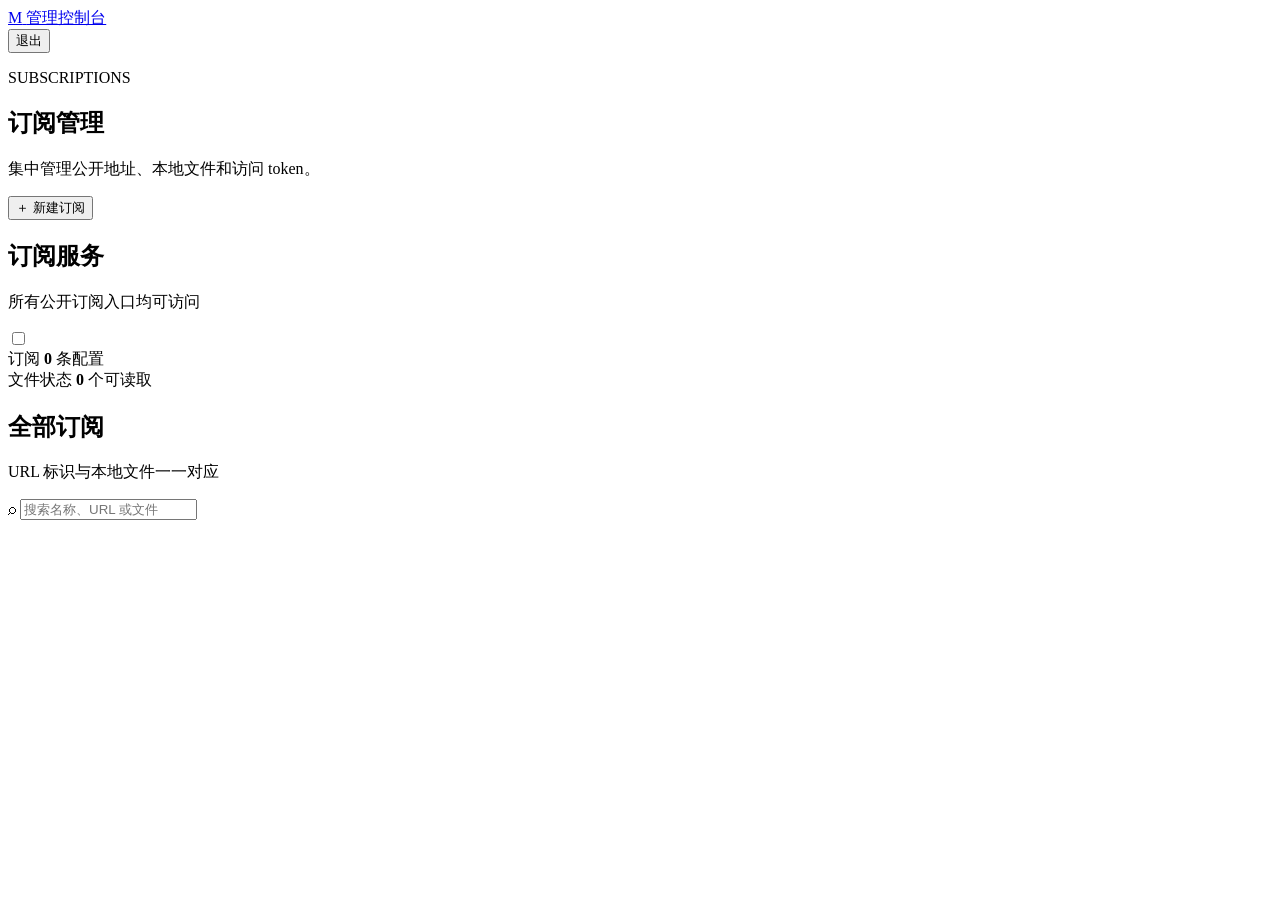
==== web/dashboard.html @ d8085ffe "feat: refactor to new version - replace file-based configuration with SQLite storage - add admin aut" ====
<!doctype html>
<html lang="zh-CN">
<head>
  <meta charset="utf-8">
  <meta name="viewport" content="width=device-width, initial-scale=1">
  <meta name="color-scheme" content="light">
  <meta name="theme-color" content="#f4f2ec">
  <title>订阅管理</title>
  <link rel="icon" href="/favicon.ico">
  <link rel="stylesheet" href="/assets/shared.css">
  <link rel="stylesheet" href="/assets/dashboard.css">
  <script src="/assets/shared.js" defer></script>
  <script src="/assets/dashboard.js" defer></script>
</head>
<body>
  <div class="app-shell">
    <header class="topbar">
      <a class="wordmark" href="/dashboard" aria-label="管理控制台首页">
        <span class="brand-mark">M</span>
        <span>管理控制台</span>
      </a>
      <div class="account">
        <span id="account-name"></span>
        <button id="logout-button" class="button button-quiet" type="button">退出</button>
      </div>
    </header>

    <main class="dashboard">
      <section class="hero-row">
        <div>
          <p class="eyebrow">SUBSCRIPTIONS</p>
          <h1>订阅管理</h1>
          <p class="muted">集中管理公开地址、本地文件和访问 token。</p>
        </div>
        <button id="add-button" class="button button-primary" type="button"><span aria-hidden="true">＋</span> 新建订阅</button>
      </section>

      <section class="overview" aria-label="服务概览">
        <article class="switch-card">
          <div>
            <div class="card-heading">
              <span id="service-dot" class="status-dot"></span>
              <h2>订阅服务</h2>
            </div>
            <p id="service-copy" class="muted">所有公开订阅入口均可访问</p>
          </div>
          <label class="switch">
            <input id="api-switch" type="checkbox" role="switch" aria-label="订阅服务总开关">
            <span class="switch-track"><span class="switch-thumb"></span></span>
          </label>
        </article>
        <article class="metric-card">
          <span class="metric-label">订阅</span>
          <strong id="total-count">0</strong>
          <span class="muted">条配置</span>
        </article>
        <article class="metric-card">
          <span class="metric-label">文件状态</span>
          <strong id="ready-count">0</strong>
          <span class="muted">个可读取</span>
        </article>
      </section>

      <section class="content-card">
        <div class="content-heading">
          <div>
            <h2>全部订阅</h2>
            <p class="muted">URL 标识与本地文件一一对应</p>
          </div>
          <label class="search-field">
            <span aria-hidden="true">⌕</span>
            <input id="search-input" type="search" placeholder="搜索名称、URL 或文件" aria-label="搜索订阅">
          </label>
        </div>
        <div id="subscription-list" class="subscription-list"></div>
        <div id="empty-state" class="empty-state" hidden>
          <div class="empty-icon">↗</div>
          <h3>创建第一条订阅</h3>
          <p>连接一个本地文件，系统会生成独立的访问 token。</p>
          <button class="button button-primary" data-action="add" type="button">新建订阅</button>
        </div>
        <div id="no-results" class="empty-state compact" hidden>
          <h3>没有匹配结果</h3>
          <p>换一个关键词试试。</p>
        </div>
      </section>
    </main>
  </div>

  <div id="editor-backdrop" class="modal-backdrop" hidden>
    <section class="modal" role="dialog" aria-modal="true" aria-labelledby="editor-title">
      <div class="modal-heading">
        <div>
          <p class="eyebrow">SUBSCRIPTION</p>
          <h2 id="editor-title">新建订阅</h2>
        </div>
        <button class="icon-button" data-action="close-editor" type="button" aria-label="关闭">×</button>
      </div>
      <form id="editor-form" novalidate>
        <input id="subscription-id" type="hidden">
        <div class="form-grid">
          <label>
            <span>订阅名称</span>
            <input id="subscription-name" maxlength="80" placeholder="例如：Clash 主配置" required>
          </label>
          <label>
            <span>URL 标识</span>
            <div class="input-prefix"><span>/api/</span><input id="subscription-url" maxlength="64" placeholder="clash-main" required></div>
            <small>字母、数字、点、横线或下划线</small>
          </label>
          <label class="span-two">
            <span>本地文件路径</span>
            <input id="subscription-file" maxlength="1024" placeholder="/etc/subscriptions/clash.yaml" required>
            <small>支持绝对路径和 ~/ 开头的用户目录</small>
          </label>
          <label class="span-two">
            <span>访问 token</span>
            <div class="token-input"><input id="subscription-token" type="password" minlength="8" maxlength="128" placeholder="留空则自动生成"><button id="toggle-token" class="inside-button" type="button">显示</button></div>
            <small id="token-help">创建后仅展示一次，请及时保存</small>
          </label>
          <label class="span-two">
            <span>备注 <i>可选</i></span>
            <textarea id="subscription-note" maxlength="500" rows="3" placeholder="用途、客户端或更新说明"></textarea>
          </label>
        </div>
        <div class="enabled-row">
          <div>
            <strong>立即启用</strong>
            <p>关闭后，这条订阅地址将暂时不可用。</p>
          </div>
          <label class="switch">
            <input id="subscription-enabled" type="checkbox" role="switch" checked aria-label="立即启用订阅">
            <span class="switch-track"><span class="switch-thumb"></span></span>
          </label>
        </div>
        <p id="editor-error" class="form-error" role="alert"></p>
        <div class="modal-actions">
          <button class="button button-secondary" data-action="close-editor" type="button">取消</button>
          <button id="save-button" class="button button-primary" type="submit">保存订阅</button>
        </div>
      </form>
    </section>
  </div>

  <div id="token-backdrop" class="modal-backdrop" hidden>
    <section class="modal token-modal" role="dialog" aria-modal="true" aria-labelledby="token-title">
      <div class="success-mark">✓</div>
      <p class="eyebrow">TOKEN CREATED</p>
      <h2 id="token-title">订阅已经可以使用</h2>
      <p class="muted">这是 token 的唯一一次完整展示。复制完整地址并保存在安全的位置。</p>
      <label>
        <span>完整订阅地址</span>
        <div class="copy-field"><input id="created-url" readonly><button id="copy-created-url" class="button button-secondary" type="button">复制</button></div>
      </label>
      <button class="button button-primary button-wide" data-action="close-token" type="button">我已保存</button>
    </section>
  </div>

  <div id="toast" class="toast" role="status" aria-live="polite"></div>
</body>
</html>
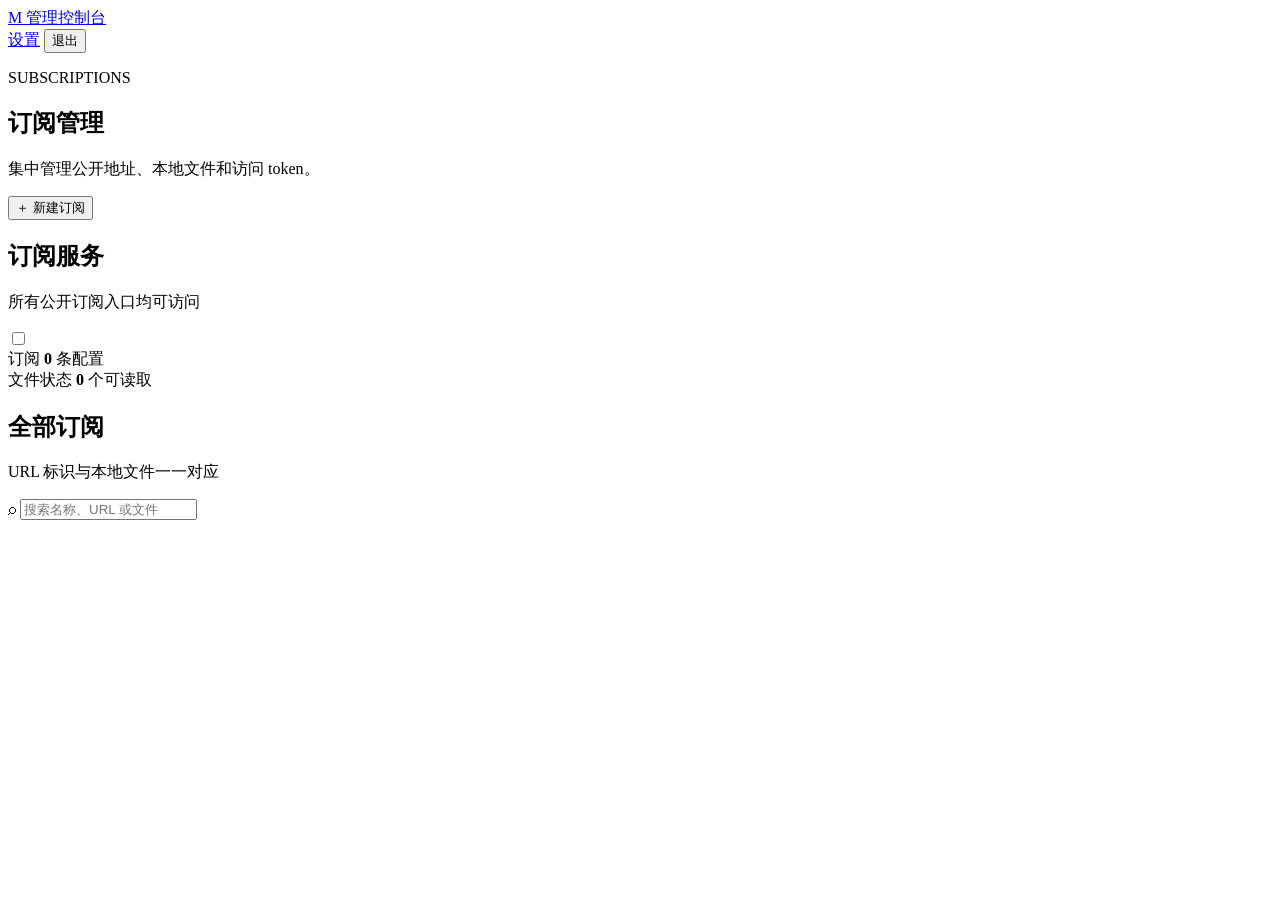
==== commit 708c5b46: "feat: add access protection and captcha - add alphanumeric login captcha and SQLite-backed IP failur" ====
--- a/web/dashboard.html
+++ b/web/dashboard.html
@@ -21,6 +21,7 @@
       </a>
       <div class="account">
         <span id="account-name"></span>
+        <a class="button button-quiet" href="/settings">设置</a>
         <button id="logout-button" class="button button-quiet" type="button">退出</button>
       </div>
     </header>
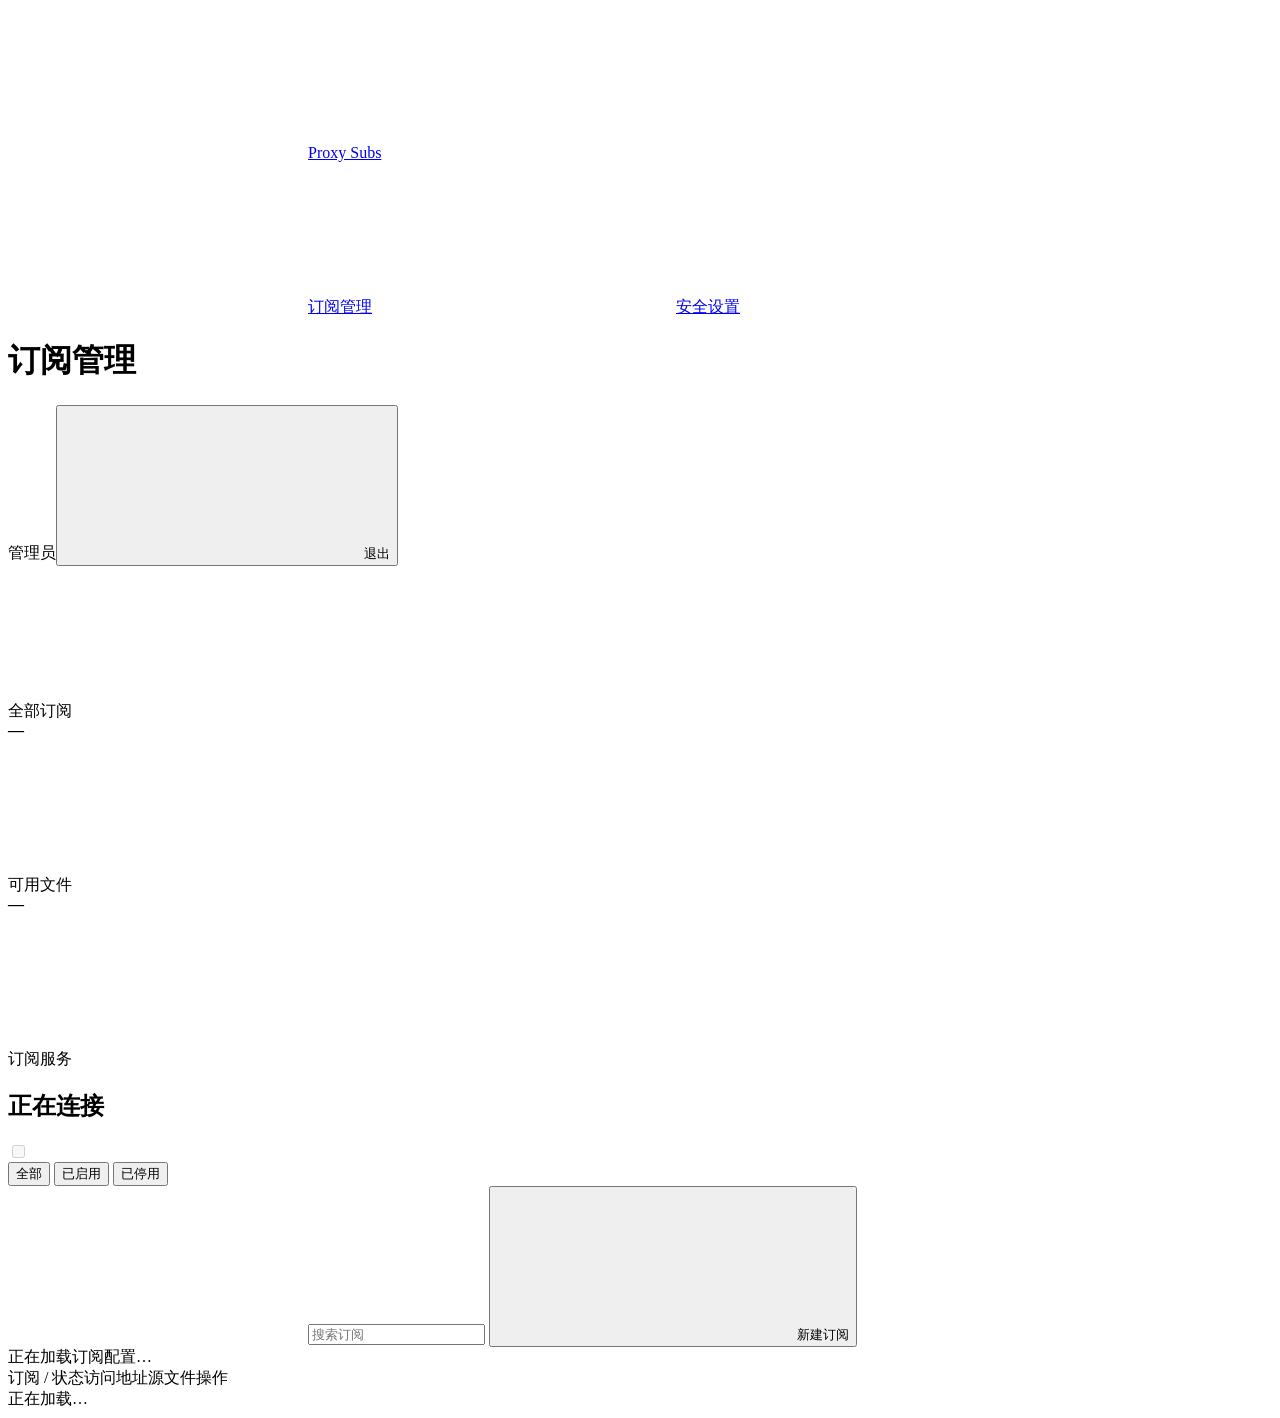
==== commit 74c0c5df: "feat: redesign admin console with Material Design styling" ====
--- a/web/dashboard.html
+++ b/web/dashboard.html
@@ -4,8 +4,8 @@
   <meta charset="utf-8">
   <meta name="viewport" content="width=device-width, initial-scale=1">
   <meta name="color-scheme" content="light">
-  <meta name="theme-color" content="#f4f2ec">
-  <title>订阅管理</title>
+  <meta name="theme-color" content="#f8f9ff">
+  <title>订阅管理 · Proxy Subs</title>
   <link rel="icon" href="/favicon.ico">
   <link rel="stylesheet" href="/assets/shared.css">
   <link rel="stylesheet" href="/assets/dashboard.css">
@@ -14,76 +14,54 @@
 </head>
 <body>
   <div class="app-shell">
+    <aside class="sidebar" aria-label="主导航">
+      <a class="wordmark" href="/dashboard"><span class="brand-mark"><svg class="icon" aria-hidden="true"><use href="/assets/icons.svg#layers"></use></svg></span>Proxy Subs</a>
+      <nav class="side-nav">
+        <a class="nav-item" href="/dashboard" aria-current="page"><svg class="icon" aria-hidden="true"><use href="/assets/icons.svg#grid"></use></svg>订阅管理</a>
+        <a class="nav-item" href="/settings" ><svg class="icon" aria-hidden="true"><use href="/assets/icons.svg#shield"></use></svg>安全设置</a>
+      </nav>
+    </aside>
     <header class="topbar">
-      <a class="wordmark" href="/dashboard" aria-label="管理控制台首页">
-        <span class="brand-mark">M</span>
-        <span>管理控制台</span>
-      </a>
-      <div class="account">
-        <span id="account-name"></span>
-        <a class="button button-quiet" href="/settings">设置</a>
-        <button id="logout-button" class="button button-quiet" type="button">退出</button>
-      </div>
+      <h1>订阅管理</h1>
+      <div class="account"><span id="account-name">管理员</span><button id="logout-button" class="button button-quiet" type="button"><svg class="icon" aria-hidden="true"><use href="/assets/icons.svg#logout"></use></svg>退出</button></div>
     </header>
 
     <main class="dashboard">
-      <section class="hero-row">
-        <div>
-          <p class="eyebrow">SUBSCRIPTIONS</p>
-          <h1>订阅管理</h1>
-          <p class="muted">集中管理公开地址、本地文件和访问 token。</p>
-        </div>
-        <button id="add-button" class="button button-primary" type="button"><span aria-hidden="true">＋</span> 新建订阅</button>
-      </section>
 
       <section class="overview" aria-label="服务概览">
+        <article class="metric-card"><div class="metric-top"><span class="metric-label">全部订阅</span><span class="metric-icon"><svg class="icon" aria-hidden="true"><use href="/assets/icons.svg#layers"></use></svg></span></div><strong id="total-count">—</strong></article>
+        <article class="metric-card"><div class="metric-top"><span class="metric-label">可用文件</span><span class="metric-icon"><svg class="icon" aria-hidden="true"><use href="/assets/icons.svg#file"></use></svg></span></div><strong id="ready-count">—</strong></article>
         <article class="switch-card">
-          <div>
-            <div class="card-heading">
-              <span id="service-dot" class="status-dot"></span>
-              <h2>订阅服务</h2>
-            </div>
-            <p id="service-copy" class="muted">所有公开订阅入口均可访问</p>
-          </div>
-          <label class="switch">
-            <input id="api-switch" type="checkbox" role="switch" aria-label="订阅服务总开关">
-            <span class="switch-track"><span class="switch-thumb"></span></span>
-          </label>
-        </article>
-        <article class="metric-card">
-          <span class="metric-label">订阅</span>
-          <strong id="total-count">0</strong>
-          <span class="muted">条配置</span>
-        </article>
-        <article class="metric-card">
-          <span class="metric-label">文件状态</span>
-          <strong id="ready-count">0</strong>
-          <span class="muted">个可读取</span>
+          <div class="metric-top"><span class="metric-label">订阅服务</span><svg class="icon" aria-hidden="true"><use href="/assets/icons.svg#activity"></use></svg></div>
+          <div class="service-control"><div class="card-heading"><span id="service-dot" class="status-dot off"></span><h2 id="service-label">正在连接</h2></div><label class="switch"><input id="api-switch" type="checkbox" role="switch" aria-label="订阅服务总开关" disabled><span class="switch-track"><span class="switch-thumb"></span></span></label></div>
         </article>
       </section>
 
       <section class="content-card">
         <div class="content-heading">
-          <div>
-            <h2>全部订阅</h2>
-            <p class="muted">URL 标识与本地文件一一对应</p>
+          <div class="filter-group" role="group" aria-label="筛选订阅状态">
+            <button class="filter-button active" type="button" data-filter="all" aria-pressed="true">全部</button>
+            <button class="filter-button" type="button" data-filter="enabled" aria-pressed="false">已启用</button>
+            <button class="filter-button" type="button" data-filter="disabled" aria-pressed="false">已停用</button>
           </div>
-          <label class="search-field">
-            <span aria-hidden="true">⌕</span>
-            <input id="search-input" type="search" placeholder="搜索名称、URL 或文件" aria-label="搜索订阅">
-          </label>
+          <div class="list-tools">
+            <label class="search-field"><svg class="icon" aria-hidden="true"><use href="/assets/icons.svg#search"></use></svg><input id="search-input" type="search" placeholder="搜索订阅" aria-label="搜索订阅名称、URL 或文件"></label>
+            <button id="add-button" class="button button-primary" type="button"><svg class="icon" aria-hidden="true"><use href="/assets/icons.svg#plus"></use></svg>新建订阅</button>
+          </div>
         </div>
+        <div id="load-state" class="load-state" role="status">正在加载订阅配置…</div>
+        <div id="load-error" class="empty-state compact" hidden><h3>暂时无法加载订阅</h3><p id="load-error-message"></p><button id="retry-button" class="button button-secondary" type="button">重新加载</button></div>
+        <div class="table-heading" aria-hidden="true"><span>订阅 / 状态</span><span>访问地址</span><span>源文件</span><span>操作</span></div>
         <div id="subscription-list" class="subscription-list"></div>
         <div id="empty-state" class="empty-state" hidden>
-          <div class="empty-icon">↗</div>
-          <h3>创建第一条订阅</h3>
-          <p>连接一个本地文件，系统会生成独立的访问 token。</p>
+          <div class="empty-icon"><svg class="icon" aria-hidden="true"><use href="/assets/icons.svg#layers"></use></svg></div>
+          <h3>暂无订阅</h3>
           <button class="button button-primary" data-action="add" type="button">新建订阅</button>
         </div>
         <div id="no-results" class="empty-state compact" hidden>
           <h3>没有匹配结果</h3>
-          <p>换一个关键词试试。</p>
         </div>
+        <div id="result-count" class="list-footer" aria-live="polite">正在加载…</div>
       </section>
     </main>
   </div>
@@ -92,7 +70,6 @@
     <section class="modal" role="dialog" aria-modal="true" aria-labelledby="editor-title">
       <div class="modal-heading">
         <div>
-          <p class="eyebrow">SUBSCRIPTION</p>
           <h2 id="editor-title">新建订阅</h2>
         </div>
         <button class="icon-button" data-action="close-editor" type="button" aria-label="关闭">×</button>
@@ -111,8 +88,10 @@
           </label>
           <label class="span-two">
             <span>本地文件路径</span>
-            <input id="subscription-file" maxlength="1024" placeholder="/etc/subscriptions/clash.yaml" required>
-            <small>支持绝对路径和 ~/ 开头的用户目录</small>
+            <div class="file-path-input">
+              <input id="subscription-file" maxlength="1024" placeholder="/etc/subscriptions/clash.yaml" required>
+              <button id="open-file-browser" class="button button-secondary" type="button">选择服务器文件</button>
+            </div>
           </label>
           <label class="span-two">
             <span>访问 token</span>
@@ -127,7 +106,6 @@
         <div class="enabled-row">
           <div>
             <strong>立即启用</strong>
-            <p>关闭后，这条订阅地址将暂时不可用。</p>
           </div>
           <label class="switch">
             <input id="subscription-enabled" type="checkbox" role="switch" checked aria-label="立即启用订阅">
@@ -143,12 +121,37 @@
     </section>
   </div>
 
+  <div id="file-browser-backdrop" class="modal-backdrop file-browser-backdrop" hidden>
+    <section class="modal file-browser-modal" role="dialog" aria-modal="true" aria-labelledby="file-browser-title">
+      <div class="modal-heading">
+        <div>
+          <h2 id="file-browser-title">选择服务器文件</h2>
+        </div>
+        <button class="icon-button" data-action="close-file-browser" type="button" aria-label="关闭">×</button>
+      </div>
+
+      <div class="file-browser-root">
+        <span>允许浏览</span>
+        <code id="file-browser-root"></code>
+      </div>
+      <div class="file-browser-toolbar">
+        <button id="file-browser-up" class="button button-secondary" type="button">← 上一级</button>
+        <code id="file-browser-current">正在读取…</code>
+      </div>
+      <div id="file-browser-list" class="file-browser-list" aria-live="polite"></div>
+      <p id="file-browser-empty" class="file-browser-empty" hidden>这个目录中没有可选择的文件。</p>
+      <p id="file-browser-error" class="form-error" role="alert"></p>
+      <div class="modal-actions">
+        <button class="button button-secondary" data-action="close-file-browser" type="button">取消</button>
+      </div>
+    </section>
+  </div>
+
   <div id="token-backdrop" class="modal-backdrop" hidden>
     <section class="modal token-modal" role="dialog" aria-modal="true" aria-labelledby="token-title">
-      <div class="success-mark">✓</div>
-      <p class="eyebrow">TOKEN CREATED</p>
-      <h2 id="token-title">订阅已经可以使用</h2>
-      <p class="muted">这是 token 的唯一一次完整展示。复制完整地址并保存在安全的位置。</p>
+      <div class="success-mark"><svg class="icon" aria-hidden="true"><use href="/assets/icons.svg#check"></use></svg></div>
+      <h2 id="token-title">订阅已保存</h2>
+      <p class="muted">Token 仅显示一次，请保存完整地址。</p>
       <label>
         <span>完整订阅地址</span>
         <div class="copy-field"><input id="created-url" readonly><button id="copy-created-url" class="button button-secondary" type="button">复制</button></div>
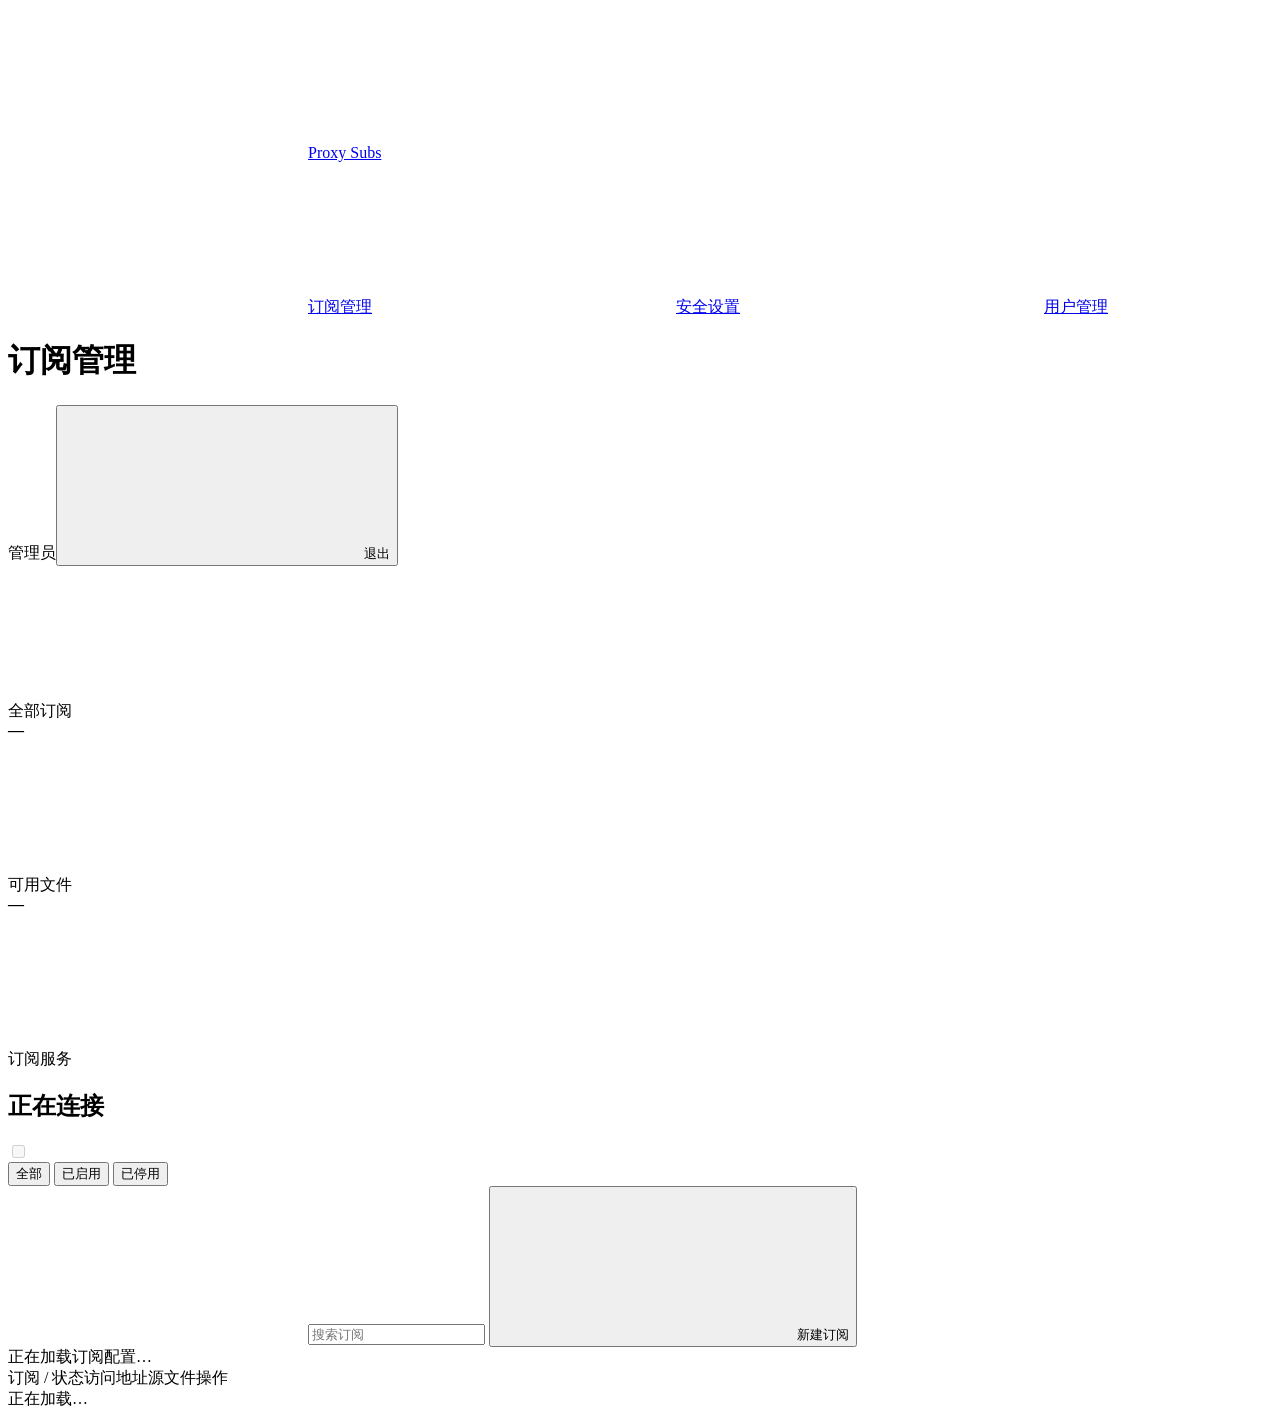
==== commit b281d87f: "feat: add admin user management and local password recovery" ====
--- a/web/dashboard.html
+++ b/web/dashboard.html
@@ -5,7 +5,7 @@
   <meta name="viewport" content="width=device-width, initial-scale=1">
   <meta name="color-scheme" content="light">
   <meta name="theme-color" content="#f8f9ff">
-  <title>订阅管理 · Proxy Subs</title>
+  <title>订阅管理</title>
   <link rel="icon" href="/favicon.ico">
   <link rel="stylesheet" href="/assets/shared.css">
   <link rel="stylesheet" href="/assets/dashboard.css">
@@ -19,6 +19,7 @@
       <nav class="side-nav">
         <a class="nav-item" href="/dashboard" aria-current="page"><svg class="icon" aria-hidden="true"><use href="/assets/icons.svg#grid"></use></svg>订阅管理</a>
         <a class="nav-item" href="/settings" ><svg class="icon" aria-hidden="true"><use href="/assets/icons.svg#shield"></use></svg>安全设置</a>
+        <a class="nav-item" href="/users"><svg class="icon" aria-hidden="true"><use href="/assets/icons.svg#users"></use></svg>用户管理</a>
       </nav>
     </aside>
     <header class="topbar">
